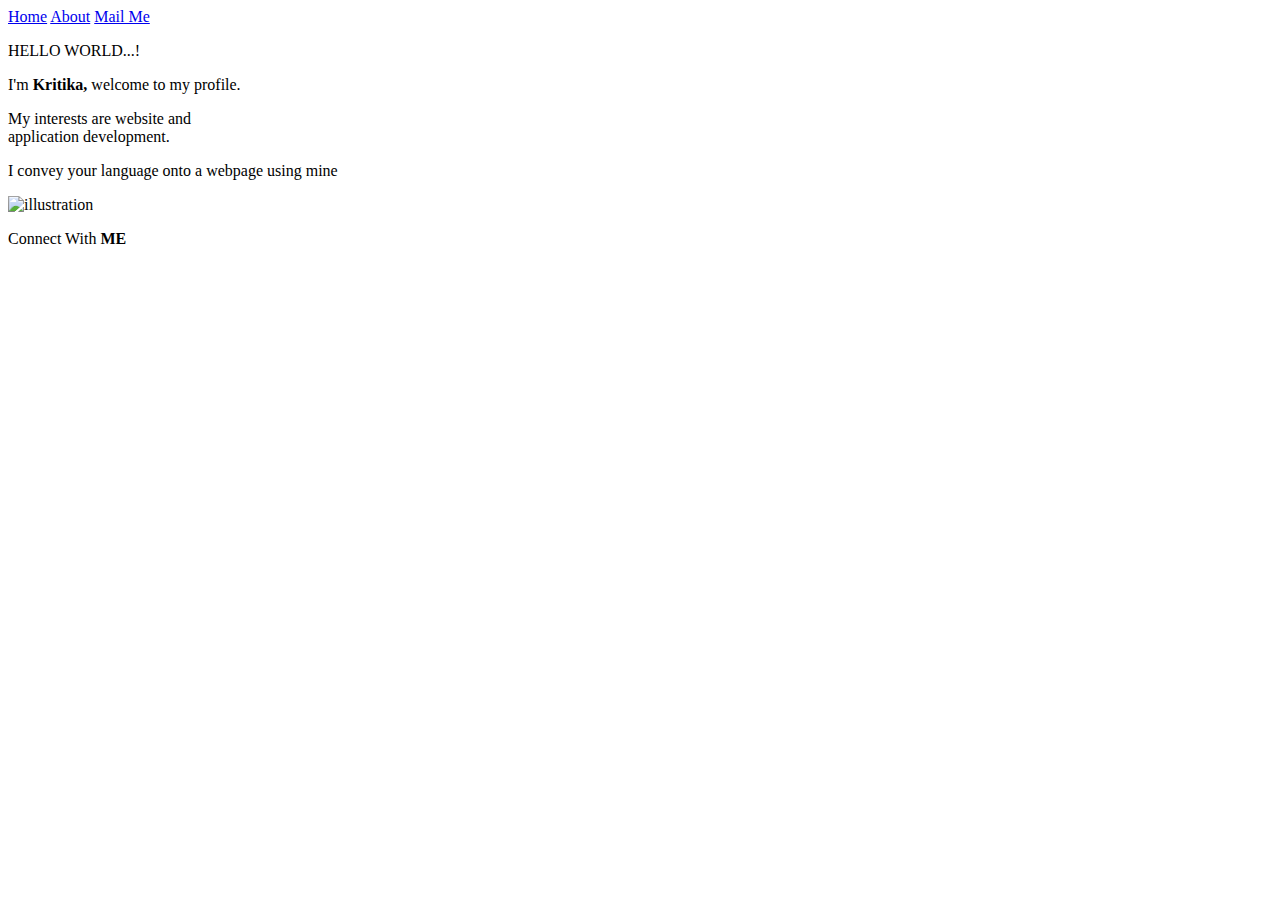
==== index.html @ 2ffa3b53 "Add files via upload" ====
<!DOCTYPE html>
<html lang="en">
  <head>
    <meta charset="UTF-8" />
    <meta http-equiv="X-UA-Compatible" content="IE=edge" />
    <meta name="viewport" content="width=device-width, initial-scale=1.0" />
    <title>Kritika's Portfolio</title>
    <link rel="icon" href="img/logo.svg" />
    <link rel="stylesheet" href="css/style.css" />
  </head>
  <body>
    <div class="card">
      <div class="nav">
        <a class="home" href="index.html">Home</a>
        <a class="about" href="about.html">About</a>
        <a class="mailme" href="mailMe.php">Mail Me</a>
      </div>
      <div class="content">
        <p class="txt1">HELLO WORLD...!</p>
        <p class="txt2">I'm <strong>Kritika,</strong> welcome to my profile.</p>
        <p class="txt3">
          My interests are website and <br />
          application development.
        </p>
        <p class="txt4">I convey your language onto a webpage using mine</p>
      </div>
      <img class="image" src="img/illu.svg" alt="illustration" />

      <footer>
        <p class="connect">
          <span class="txt5">Connect With <strong>ME</strong></span>
          <span class="giveSpace"></span>
          <a href="" class="linkedin"></a>
          <a href="" class="insta"></a>
          <a href="" class="twitter"></a>
        </p>
      </footer>
    </div>
  </body>
</html>
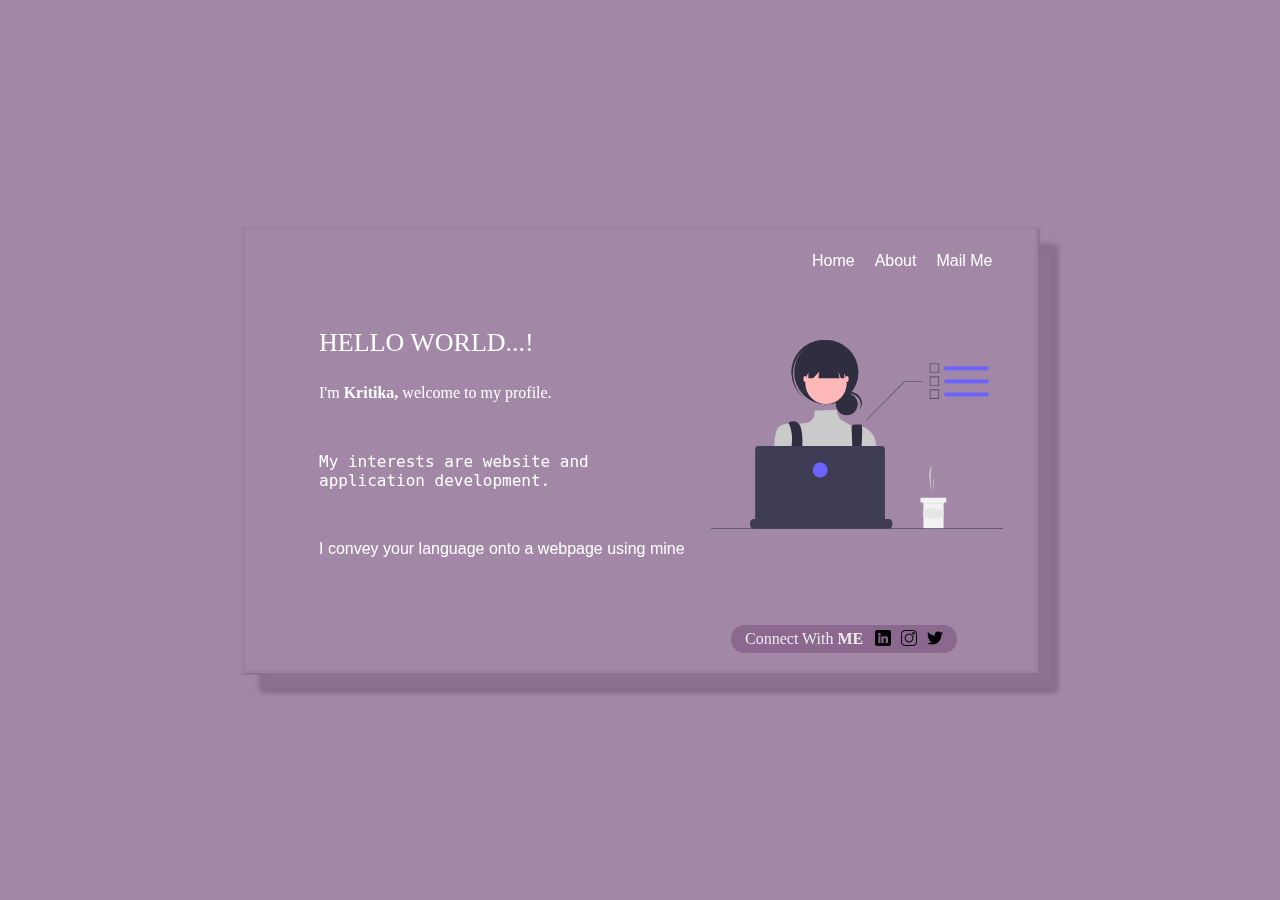
==== commit 7badd110: "Add files via upload" ====
--- a/index.html
+++ b/index.html
@@ -13,7 +13,9 @@
       <div class="nav">
         <a class="home" href="index.html">Home</a>
         <a class="about" href="about.html">About</a>
-        <a class="mailme" href="mailMe.php">Mail Me</a>
+        <a class="mailme" href="mailto:kritikabhasker18.kb@gmail.com"
+          >Mail Me</a
+        >
       </div>
       <div class="content">
         <p class="txt1">HELLO WORLD...!</p>
--- a/css/style.css
+++ b/css/style.css
@@ -0,0 +1,160 @@
+body {
+  background: #a288a6;
+  font-family: JejuGothic, Judson, IBM Plex Mono, IBM Plex Sans, Inter;
+}
+.card {
+  position: absolute;
+  top: 50%;
+  left: 50%;
+  -ms-transform: translate(-50%, -50%);
+  transform: translate(-50%, -50%);
+  width: 650px;
+  height: 300px;
+  background: #a288a6;
+  padding: 70px;
+  max-width: 700px;
+  box-shadow: 18px 18px 5.5px 0px rgb(140, 113, 144);
+  border: solid rgba(140, 113, 144, 0.25);
+  filter: drop-shadow(1px 1px 1px rgba(0, 0, 0, 0.25));
+}
+
+a {
+  position: relative;
+  color: #000;
+  text-decoration: none;
+}
+a.home:hover {
+  color: #000;
+}
+a.home::before {
+  content: "";
+  position: absolute;
+  display: block;
+  width: 100%;
+  height: 2px;
+  bottom: 0;
+  left: 0;
+  background-color: #000;
+  transform: scaleX(0);
+  transition: transform 0.3s ease;
+}
+a.home:hover::before {
+  transform: scaleX(1);
+}
+
+a.about:hover {
+  color: #000;
+}
+a.about::before {
+  content: "";
+  position: absolute;
+  display: block;
+  width: 100%;
+  height: 2px;
+  bottom: 0;
+  left: 0;
+  background-color: #000;
+  transform: scaleX(0);
+  transition: transform 0.3s ease;
+}
+a.about:hover::before {
+  transform: scaleX(1);
+}
+
+a.mailme:hover {
+  color: #000;
+}
+a.mailme::before {
+  content: "";
+  position: absolute;
+  display: block;
+  width: 100%;
+  height: 2px;
+  bottom: 0;
+  left: 0;
+  background-color: #000;
+  transform: scaleX(0);
+  transition: transform 0.3s ease;
+}
+a.mailme:hover::before {
+  transform: scaleX(1);
+}
+
+.nav {
+  display: flex;
+  position: absolute;
+  top: 5%;
+  left: 70.5%;
+}
+.nav a {
+  font-family: "Inter", sans-serif;
+  color: #ffffff;
+  margin: 0px 10px;
+}
+.home {
+  margin: 1px;
+}
+.about {
+  margin: 1px;
+}
+.mailme {
+  margin: 1px;
+}
+.content {
+  color: #ffffff;
+  padding: 18px 4px;
+}
+.txt1 {
+  font-size: 26px;
+  margin-top: 10px;
+}
+.txt2 {
+  font-family: "Judson", serif;
+}
+.txt3 {
+  margin-top: 50px;
+  font-family: "IBM Plex Mono", monospace;
+}
+.txt4 {
+  margin-top: 50px;
+  font-family: "IBM Plex Sans", sans-serif;
+}
+
+.image {
+  height: 43%;
+  position: absolute;
+  top: 25%;
+  left: 59%;
+}
+.connect {
+  background: rgba(134, 97, 137, 0.8);
+  color: rgba(255, 255, 255, 0.85);
+  display: inline-block;
+  padding: 5px 4px 5px 14px;
+  border-radius: 50px;
+  margin-left: 64%;
+  margin-top: 5%;
+}
+/* a.insta.twitter.linkedin {
+  text-decoration: none;
+  color: #ffffff;
+  padding: 0 0 0 15px;
+} */
+.insta {
+  background: url("../img/instagram.png") no-repeat;
+  background-size: 16px;
+  padding: 0 10px 0 16px;
+}
+.twitter {
+  background: url("../img/twitter.png") no-repeat;
+  background-size: 16px;
+  padding: 0 10px 0 16px;
+}
+.linkedin {
+  background: url("../img/linkedin.png") no-repeat;
+  background-size: 16px;
+  padding: 0 10px 0 16px;
+}
+.giveSpace {
+  padding: 0px 12px 0px 0px;
+}
